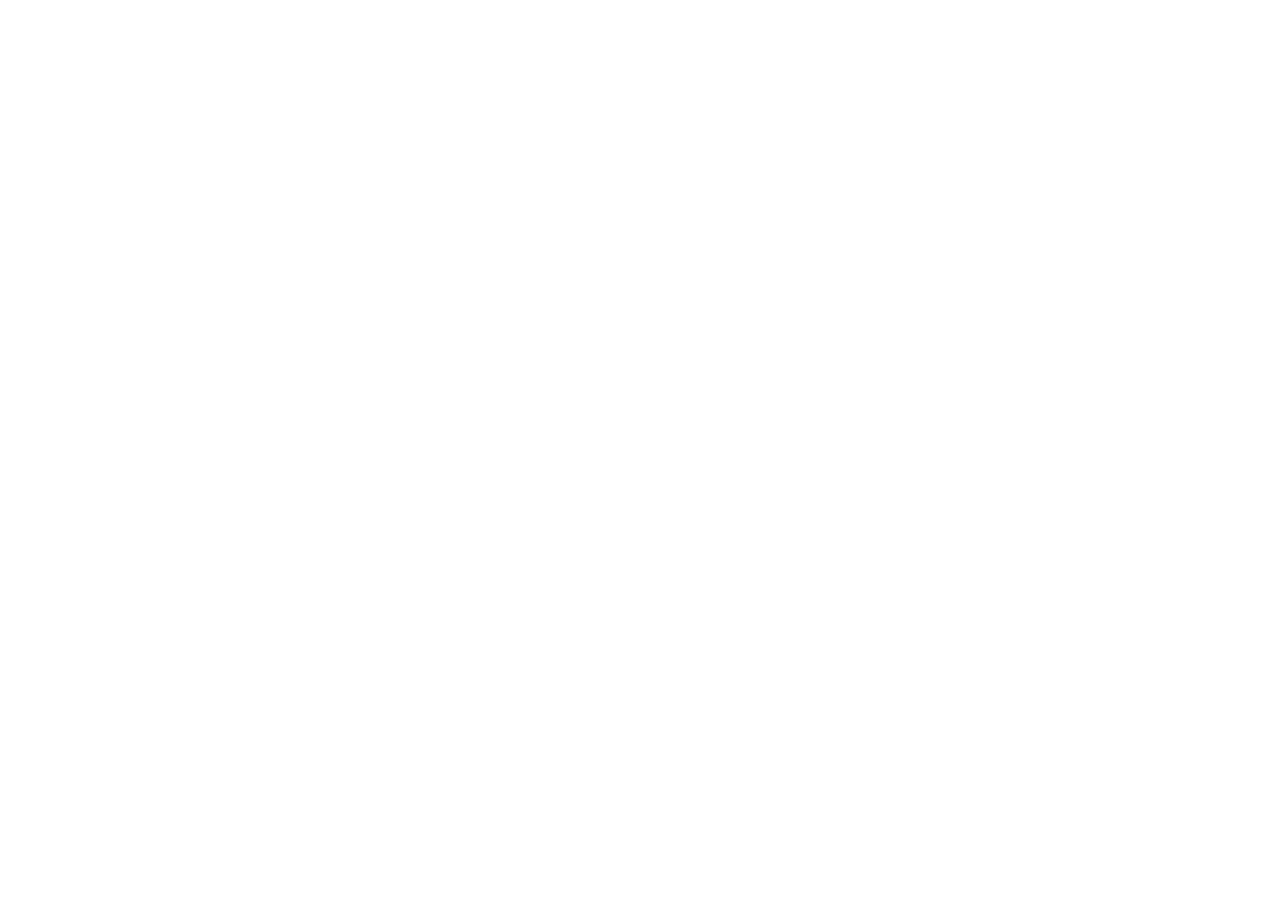
==== activitats-html/leccio6/exercici3/index.html @ 39fa80db "added new activities" ====
<!DOCTYPE html>
<html lang="en">
<head>
    <meta charset="UTF-8">
    <meta name="viewport" content="width=device-width, initial-scale=1.0">
    <title>Exercici 3</title>
</head>
<body>
    
</body>
</html>
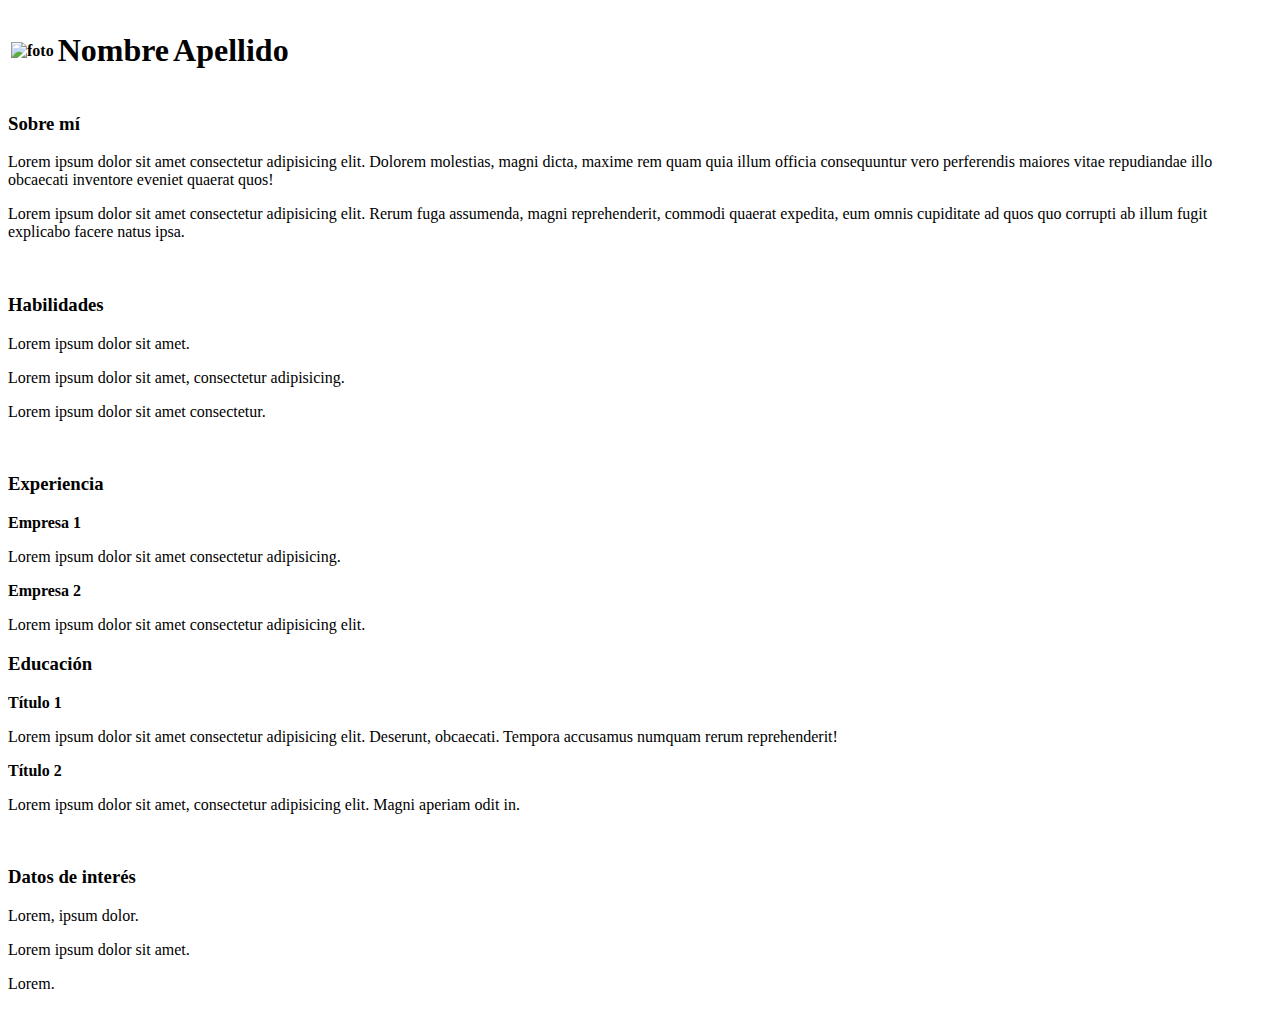
==== commit bdcc314f: "added new exercises" ====
--- a/activitats-html/leccio6/exercici3/index.html
+++ b/activitats-html/leccio6/exercici3/index.html
@@ -6,6 +6,47 @@
     <title>Exercici 3</title>
 </head>
 <body>
+    <table>
+        <thead>
+            <tr>
+                <th scope="col">
+                    <img src="https://i.pinimg.com/originals/65/9b/d9/659bd987e6b7854b4a7332c6dc76ffa0.jpg" alt="foto" height="120px">
+                </th>
+                <th><h1>Nombre</h1></th>
+                <th><h1>Apellido</h1>
+            </tr>
+        </thead>
+    </table>
+
+    <h3>Sobre mí</h3>
+    <p>Lorem ipsum dolor sit amet consectetur adipisicing elit. Dolorem molestias, magni dicta, maxime rem quam quia illum officia consequuntur vero perferendis maiores vitae repudiandae illo obcaecati inventore eveniet quaerat quos!</p>
+    <p>Lorem ipsum dolor sit amet consectetur adipisicing elit. Rerum fuga assumenda, magni reprehenderit, commodi quaerat expedita, eum omnis cupiditate ad quos quo corrupti ab illum fugit explicabo facere natus ipsa.</p>
     
+    <br>
+
+    <h3>Habilidades</h3>
+    <p>Lorem ipsum dolor sit amet.</p>
+    <p>Lorem ipsum dolor sit amet, consectetur adipisicing.</p>
+    <p>Lorem ipsum dolor sit amet consectetur.</p>
+    
+    <br>
+
+    <h3>Experiencia</h3>
+    <strong>Empresa 1</strong>
+    <p>Lorem ipsum dolor sit amet consectetur adipisicing.</p>
+    <strong>Empresa 2</strong>
+    <p>Lorem ipsum dolor sit amet consectetur adipisicing elit.</p>
+
+    <h3>Educación</h3>
+    <strong>Título 1</strong>
+    <p>Lorem ipsum dolor sit amet consectetur adipisicing elit. Deserunt, obcaecati. Tempora accusamus numquam rerum reprehenderit!</p>
+    <strong>Título 2</strong>
+    <p>Lorem ipsum dolor sit amet, consectetur adipisicing elit. Magni aperiam odit in.</p>
+
+    <br>
+    <h3>Datos de interés</h3>
+    <p>Lorem, ipsum dolor.</p>
+    <p>Lorem ipsum dolor sit amet.</p>
+    <p>Lorem.</p>
 </body>
 </html>